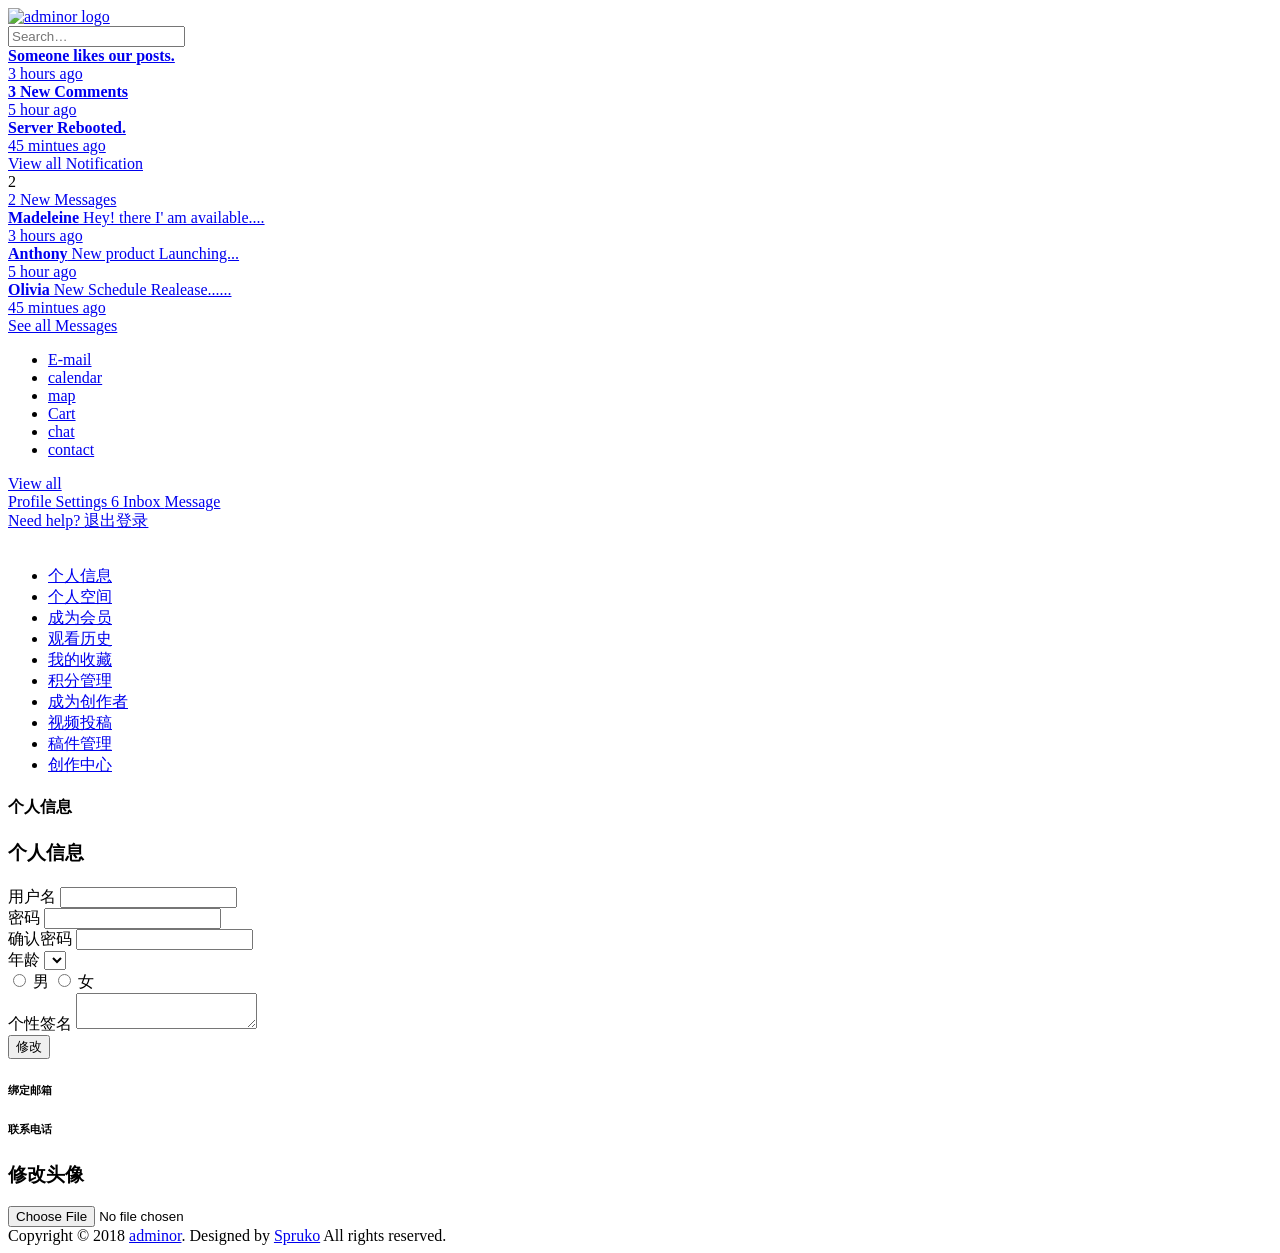
==== src/main/resources/templates/personalCenter.html @ f99d9989 "用户登录模块" ====
<!doctype html>
<html lang="en" dir="ltr" xmlns:th="http://www.thymeleaf.org">
<head>
    <meta charset="UTF-8">
    <meta name="viewport" content="width=device-width, initial-scale=1">
    <meta http-equiv="X-UA-Compatible" content="IE=edge">
    <meta name="msapplication-TileColor" content="#0061da">
    <meta name="theme-color" content="#1643a3">
    <meta name="apple-mobile-web-app-status-bar-style" content="black-translucent">
    <meta name="apple-mobile-web-app-capable" content="yes">
    <meta name="mobile-web-app-capable" content="yes">
    <meta name="HandheldFriendly" content="True">
    <meta name="MobileOptimized" content="320">
    <link rel="icon" href="favicon.ico" type="image/x-icon">
    <link rel="shortcut icon" type="image/x-icon" href="favicon.ico">

    <!-- Title -->
    <title>adminor – Clean & Modern Responsive Bootstrap 4 admin dashboard HTML5 Template.</title>
    <link rel="stylesheet" th:href="@{/assets/fonts/fonts/font-awesome.min.css}">

    <!-- Font Family -->
    <link th:href="@{https://fonts.googleapis.com/css?family=Lato:300,400,700,900}" rel="stylesheet">

    <!-- Sidemenu Css -->
    <link th:href="@{/assets/plugins/fullside-menu/css/style.css}" rel="stylesheet">
    <link th:href="@{/assets/plugins/fullside-menu/waves.min.css}" rel="stylesheet">

    <!-- Dashboard Css -->
    <link th:href="@{/assets/css/dashboard.css}" rel="stylesheet">

    <!-- c3.js Charts Plugin -->
    <link th:href="@{/assets/plugins/charts-c3/c3-chart.css}" rel="stylesheet">

    <!-- Custom scroll bar css-->
    <link th:href="@{/assets/plugins/scroll-bar/jquery.mCustomScrollbar.css}" rel="stylesheet">

    <!---Font icons-->
    <link th:href="@{/assets/css/icons.css}" rel="stylesheet">
    <link rel="stylesheet" th:href="@{/assets/plugins/sweet-alert/sweetalert.css}">
    <script th:src="@{/assets/plugins/sweet-alert/sweetalert.min.js}"></script>
    <!-- Dashboard js -->
    <script th:src="@{/assets/js/vendors/jquery-3.2.1.min.js}"></script>
    <script th:src="@{/assets/js/vendors/bootstrap.bundle.min.js}"></script>
    <script th:src="@{/assets/js/vendors/jquery.sparkline.min.js}"></script>
    <script th:src="@{/assets/js/vendors/selectize.min.js}"></script>
    <script th:src="@{/assets/js/vendors/selectize.min.js}"></script>
    <script th:src="@{/assets/js/vendors/circle-progress.min.js}"></script>
    <script th:src="@{/assets/plugins/rating/jquery.rating-stars.js}"></script>

    <!-- Fullside-menu Js-->
    <script th:src="@{/assets/plugins/fullside-menu/jquery.slimscroll.min.js}"></script>
    <script th:src="@{/assets/plugins/fullside-menu/waves.min.js}"></script>

    <!-- Custom scroll bar Js-->
    <script th:src="@{/assets/plugins/scroll-bar/jquery.mCustomScrollbar.concat.min.js}"></script>

    <!-- Custom Js-->
    <script th:src="@{/assets/js/custom.js}"></script>
    <script th:src="@{/assets/js/axios.js}"></script>
    <script th:src="@{/assets/js/md5.js}"></script>

    <!--dropzone的js和css文件 用于文件上传-->
    <link th:href="@{/assets/plugins/dropzone/dropzone.css}" rel="stylesheet">
    <script th:src="@{/assets/plugins/dropzone/dropzone.js}"></script>

    <script th:src="@{/assets/js/spark-md5.js}"></script>

</head>
<body class="">
<div id="global-loader"></div>
<div class="page">
    <div class="page-main">
        <div class="app-header1 header py-1 d-flex">
            <div class="container-fluid">
                <div class="d-flex">
                    <a class="header-brand" href="index-1.html">
                        <img src="assets\images\brand\logo.png" class="header-brand-img" alt="adminor logo">
                    </a>
                    <div class="menu-toggle-button">
                        <a class="nav-link wave-effect" href="#" id="sidebarCollapse">
                            <span class="fa fa-bars"></span>
                        </a>
                    </div>
                    <div class="d-flex order-lg-2 ml-auto header-right-icons header-search-icon">
                        <div class="p-2">
                            <form class="input-icon ">
                                <div class="input-icon-addon">
                                    <i class="fe fe-search"></i>
                                </div>
                                <input type="search" class="form-control header-search"
                                       placeholder="Search&hellip;" tabindex="1">
                            </form>
                        </div>

                        <div class="dropdown d-none d-md-flex">
                            <a class="nav-link icon full-screen-link nav-link-bg">
                                <i class="fa fa-expand" id="fullscreen-button"></i>
                            </a>
                        </div>

                        <div class="dropdown d-none d-md-flex">
                            <a class="nav-link icon" data-toggle="dropdown">
                                <i class="fa fa-bell-o"></i>
                                <span class="nav-unread bg-warning"></span>
                            </a>
                            <div class="dropdown-menu dropdown-menu-right dropdown-menu-arrow">
                                <a href="#" class="dropdown-item d-flex pb-3">
                                    <div class="notifyimg">
                                        <i class="fa fa-thumbs-o-up"></i>
                                    </div>
                                    <div>
                                        <strong>Someone likes our posts.</strong>
                                        <div class="small text-muted">3 hours ago</div>
                                    </div>
                                </a>
                                <a href="#" class="dropdown-item d-flex pb-3">
                                    <div class="notifyimg">
                                        <i class="fa fa-commenting-o"></i>
                                    </div>
                                    <div>
                                        <strong> 3 New Comments</strong>
                                        <div class="small text-muted">5 hour ago</div>
                                    </div>
                                </a>
                                <a href="#" class="dropdown-item d-flex pb-3">
                                    <div class="notifyimg">
                                        <i class="fa fa-cogs"></i>
                                    </div>
                                    <div>
                                        <strong> Server Rebooted.</strong>
                                        <div class="small text-muted">45 mintues ago</div>
                                    </div>
                                </a>
                                <div class="dropdown-divider"></div>
                                <a href="#" class="dropdown-item text-center">View all Notification</a>
                            </div>
                        </div>
                        <div class="dropdown d-none d-md-flex">
                            <a class="nav-link icon text-center" data-toggle="dropdown">
                                <i class="icon icon-speech"></i>
                                <span class=" nav-unread badge badge-info badge-pill">2</span>
                            </a>
                            <div class="dropdown-menu dropdown-menu-right dropdown-menu-arrow">
                                <a href="#" class="dropdown-item text-center">2 New Messages</a>
                                <div class="dropdown-divider"></div>
                                <a href="#" class="dropdown-item d-flex pb-3">
                                            <span class="avatar brround mr-3 align-self-center cover-image"
                                                  data-image-src="assets/images/faces/male/41.jpg"></span>
                                    <div>
                                        <strong>Madeleine</strong> Hey! there I' am available....
                                        <div class="small text-muted">3 hours ago</div>
                                    </div>
                                </a>
                                <a href="#" class="dropdown-item d-flex pb-3">
                                            <span class="avatar brround mr-3 align-self-center cover-image"
                                                  data-image-src="assets/images/faces/female/1.jpg"></span>
                                    <div>
                                        <strong>Anthony</strong> New product Launching...
                                        <div class="small text-muted">5 hour ago</div>
                                    </div>
                                </a>
                                <a href="#" class="dropdown-item d-flex pb-3">
                                            <span class="avatar brround mr-3 align-self-center cover-image"
                                                  data-image-src="assets/images/faces/female/18.jpg"></span>
                                    <div>
                                        <strong>Olivia</strong> New Schedule Realease......
                                        <div class="small text-muted">45 mintues ago</div>
                                    </div>
                                </a>
                                <div class="dropdown-divider"></div>
                                <a href="#" class="dropdown-item text-center">See all Messages</a>
                            </div>
                        </div>
                        <div class="dropdown d-none d-md-flex ">
                            <a class="nav-link icon " data-toggle="dropdown">
                                <i class="fe fe-grid floating"></i>
                            </a>
                            <div class="dropdown-menu dropdown-menu-right dropdown-menu-arrow">
                                <ul class="drop-icon-wrap p-1">
                                    <li>
                                        <a href="email.html" class="drop-icon-item">
                                            <i class="fe fe-mail text-dark"></i>
                                            <span class="block"> E-mail</span>
                                        </a>
                                    </li>
                                    <li>
                                        <a href="calendar2.html" class="drop-icon-item">
                                            <i class="fe fe-calendar text-dark"></i>
                                            <span class="block">calendar</span>
                                        </a>
                                    </li>
                                    <li>
                                        <a href="maps.html" class="drop-icon-item">
                                            <i class="fe fe-map-pin text-dark"></i>
                                            <span class="block">map</span>
                                        </a>
                                    </li>
                                    <li>
                                        <a href="cart.html" class="drop-icon-item">
                                            <i class="fe fe-shopping-cart text-dark"></i>
                                            <span class="block">Cart</span>
                                        </a>
                                    </li>
                                    <li>
                                        <a href="chat.html" class="drop-icon-item">
                                            <i class="fe fe-message-square text-dark"></i>
                                            <span class="block">chat</span>
                                        </a>
                                    </li>
                                    <li>
                                        <a href="profile.html" class="drop-icon-item">
                                            <i class="fe fe-phone-outgoing text-dark"></i>
                                            <span class="block">contact</span>
                                        </a>
                                    </li>
                                </ul>
                                <div class="dropdown-divider"></div>
                                <a href="#" class="dropdown-item text-center">View all</a>
                            </div>
                        </div>
                        <div class="dropdown text-center selector">
                            <a href="#" class="nav-link leading-none" data-toggle="dropdown">
                                        <span class="avatar avatar-sm brround"
                                              th:style="'background-image: url(' + ${session.loginUser.headImg} + ')'"></span>
                            </a>
                            <div class="dropdown-menu dropdown-menu-right dropdown-menu-arrow ">
                                <div class="text-center">
                                    <a href="#" class="dropdown-item text-center font-weight-sembold user"
                                       data-toggle="dropdown" th:text="${session.loginUser.username}"></a>
                                    <span class="text-center user-semi-title text-dark"
                                          th:text="${session.loginUser.email}"></span>
                                    <div class="dropdown-divider"></div>
                                </div>
                                <a class="dropdown-item" href="#">
                                    <i class="dropdown-icon mdi mdi-account-outline"></i> Profile
                                </a>
                                <a class="dropdown-item" href="#">
                                    <i class="dropdown-icon  mdi mdi-settings"></i> Settings
                                </a>
                                <a class="dropdown-item" href="#">
                                    <span class="float-right"><span class="badge badge-primary">6</span></span>
                                    <i class="dropdown-icon mdi  mdi-message-outline"></i> Inbox
                                </a>
                                <a class="dropdown-item" href="#">
                                    <i class="dropdown-icon mdi mdi-comment-check-outline"></i> Message
                                </a>
                                <div class="dropdown-divider"></div>
                                <a class="dropdown-item" href="#">
                                    <i class="dropdown-icon mdi mdi-compass-outline"></i> Need help?
                                </a>
                                <a class="dropdown-item" href="/user/logout">
                                    <i class="dropdown-icon mdi  mdi-logout-variant"></i> 退出登录
                                </a>
                            </div>
                        </div>
                    </div>
                </div>
            </div>
        </div>
        <div class="wrapper">
            <!-- Sidebar Holder -->
            <nav id="sidebar" class="nav-sidebar">
                <ul class="list-unstyled components" id="accordion">
                    <div class="user-profile">
                        <div class="dropdown user-pro-body">
                            <div>
                                <!-- <img th:src="@{${session.loginUser.headImg}}" alt="user-img" class="img-circle">-->
                                <span class="avatar avatar-sm brround"
                                      th:style="'background-image: url(' + ${session.loginUser.headImg} + ')'"></span>
                            </div>
                            <div class="mb-2"><a href="#" class="" data-toggle="" aria-haspopup="true"
                                                 aria-expanded="false"> <span class="font-weight-semibold"
                                                                              th:text="${session.loginUser.username}"></span>
                            </a>
                                <br><span class="text-gray" th:text="${session.loginUser.email}"></span>
                            </div>
                        </div>
                    </div>

                    <li class="">
                        <a href="#homeSubmenu" class="wave-effect">
                            <i class="fa fa-desktop mr-2"></i> 个人信息
                        </a>
                    </li>
                    <li class="">
                        <a href="#Apps" class="wave-effect">
                            <i class="fa fa-snowflake-o mr-2"></i> 个人空间
                        </a>
                    </li>
                    <li>
                        <a href="#pageSubmenu" class="wave-effect">
                            <i class="fa fa-area-chart mr-2"></i> 成为会员
                        </a>
                    </li>
                    <li class="">
                        <a href="#Uielements" class="wave-effect">
                            <i class="mdi mdi-buffer mr-2"></i> 观看历史
                        </a>

                    </li>
                    <li class="">
                        <a href="#Uidesign" class="wave-effect">
                            <i class="fa fa-tachometer mr-2"></i> 我的收藏
                        </a>

                    </li>
                    <li>
                        <a href="widgets.html" class="wave-effect">
                            <i class="fa fa-cubes mr-2"></i> 积分管理
                        </a>
                    </li>
                    <li class="">
                        <a href="#pages" class="wave-effect">
                            <i class="mdi mdi-file mr-2"></i> 成为创作者
                        </a>

                    </li>
                    <li class="">
                        <a href="#Forms" class="wave-effect">
                            <i class="mdi mdi-arrange-send-backward mr-2"></i> 视频投稿
                        </a>

                    </li>
                    <li class="">
                        <a href="#Submenu1" class="wave-effect">
                            <i class="fa fa-calendar mr-2"></i> 稿件管理
                        </a>

                    </li>
                    <li class="">
                        <a href="#Icons" class="wave-effect">
                            <i class="fa fa-bandcamp mr-2"></i> 创作中心
                        </a>
                    </li>
                </ul>
            </nav>
            <div class="content-area">
                <div class="page-header">
                    <h4 class="page-title">个人信息</h4>
                </div>
                <div class="row row-deck">
                    <div class="col-lg-6">
                        <div class="card">
                            <div class="card-header">
                                <h3 class="card-title">个人信息</h3>
                            </div>
                            <div class="card-body p-4 bg-primary text-white">
                                <form>
                                    <div class="row text-center">
                                        <div class="col-12">
                                                    <span class="avatar avatar-sm brround"
                                                          th:style="'background-image: url(' + ${session.loginUser.headImg} + ')'"></span>
                                        </div>
                                        <div class="col-12">
                                            <h4 class="mb-1 mt-2 " th:text="${session.loginUser.username}"></h4>
                                            <p class="mb-0" th:text="${session.loginUser.email}"></p>
                                        </div>
                                    </div>
                                </form>
                            </div>
                            <!-- 个人信息修改的card-->
                            <div class="card-body">
                                <div class="form-group">
                                    <label class="form-label">用户名</label>
                                    <input type="text" class="form-control" name="example-text-input"
                                           th:value="${session.loginUser.username}" id="username">
                                    <input type="hidden" th:value="${session.loginUser.username}" id="usernameOriginal">
                                    <input type="hidden" th:value="${session.loginUser.id}" id="id">
                                </div>
                                <div class="form-group">
                                    <label class="form-label">密码</label>
                                    <input type="password" class="form-control" name="password" id="password">
                                </div>
                                <div class="form-group">
                                    <label class="form-label">确认密码</label>
                                    <input type="password" class="form-control" name="password" id="passwordChecked">
                                </div>
                                <!--
                                    下拉框是通过 option标签上的selected属性 来标注当前选项是默认被选中的
                                    session.loginUser.age
                                -->
                                <div class="form-group">
                                    <label class="form-label">年龄</label>
                                    <select name="age" class="form-control custom-select" id="age">
                                        <option th:each="age:${ageList}" th:text="${age}" th:value="${age}" th:selected="${age == session.loginUser.age}"></option>
                                    </select>
                                    <input type="hidden" th:value="${session.loginUser.age}" id="ageOriginal">
                                </div>
                                <div class="form-group">
                                    <!--单选框是根据 input type=radio标签上是否存在 checked属性 决定是否被选中-->
                                    <label class="custom-control custom-radio">
                                        <input type="radio" class="custom-control-input" name="sex"
                                               value="男" th:checked="${session.loginUser.sex == '男'}">
                                        <span class="custom-control-label">男</span>
                                    </label>
                                    <label class="custom-control custom-radio">
                                        <input type="radio" class="custom-control-input" name="sex"
                                               value="女" th:checked="${session.loginUser.sex == '女'}">
                                        <span class="custom-control-label">女</span>
                                    </label>
                                    <input type="hidden" th:value="${session.loginUser.sex}" id="sexOriginal">
                                </div>
                                <div class="form-group">
                                    <label class="form-label">个性签名</label>
                                    <textarea class="form-control" rows="2" th:text="${session.loginUser.description}" id="description"></textarea>
                                    <input type="hidden" th:value="${session.loginUser.description}" id="descriptionOriginal">
                                </div>

                                <div class="form-footer">
                                    <button class="btn btn-secondary btn-block" id="updateBtn">修改</button>
                                </div>
                                </form>

                                <h6 class="card-title font-weight-bold"></h6>
                                <p class="card-text">
                                <div class="media-list">
                                    <!-- media -->
                                    <div class="media">
                                        <div class="mediaicon bg-secondary">
                                            <i class="fa fa-envelope-o" aria-hidden="true"></i>
                                        </div>
                                        <div class="media-body ml-5">
                                            <h6 class="mediafont text-dark mb-0">绑定邮箱</h6>
                                            <a class="d-block" href="#" th:text="${session.loginUser.email}"></a>
                                        </div>
                                        <!-- media-body -->
                                    </div>
                                    <!-- media -->
                                    <div class="media">
                                        <div class="mediaicon bg-info">
                                            <i class="fa fa-twitter" aria-hidden="true"></i>
                                        </div>
                                        <div class="media-body ml-5">
                                            <h6 class="mediafont text-dark mb-0">联系电话</h6><a class="d-block"
                                                                                                 href="#" th:text="${session.loginUser.phoneNumber}"></a>
                                        </div>
                                        <!-- media-body -->
                                    </div>
                                    <!-- media -->
                                </div>
                            </div>
                        </div>
                        <!--                                <div class="card">-->
                        <!--                                    <div class="card-body">-->
                        <!--                                        -->

                        <!--                                    </div>-->
                        <!--                                </div>-->
                    </div>

                    <!--修改头像的表单-->
                    <div class="col-6">
                        <form enctype="multipart/form-data" class="dropzone card" id="myHeadImgDropzone">
                            <div class="card-header">
                                <h3 class="card-title">修改头像</h3>
                            </div>
                            <input type="file" name="headImg" class="btn btn-secondary btn-block"/>
                        </form>
                        <!-- 头像上传 dropzone 配置-->
                        <script>
                            let md5File = null;
                            // "myHeadImgDropzone" 是那个 HTML 元素的 ID
                            // 这里的id不是驼峰格式，是以`-`为分隔，如 id="my-awesome-dropzone"
                            // {
                            //     属性名称: 属性值,
                            //     属性名称: 属性值,
                            //     属性名称: 属性值,
                            //     属性名称: 属性值
                            // }
                            // 上传前 先行发送一次xhr请求 将文件的md5值计算出来 并发送给服务端 让服务端检查是否存在 如果存在那么不进行后续的上传 直接返回这个文件的相关信息
                            // 如果服务端不存在 我们进行发送 同时将计算出来的md5值 随着文件一起给到服务端 让服务端除了存储文件外 还要记录这个文件的md5值
                            Dropzone.options.myHeadImgDropzone = {
                                method: 'POST', // 使用的请求方法是
                                url: '/user/headImgUpload', // 文件上传的路径是
                                paramName: "headImg", // 这个要和input type=file标签的name属性一致
                                maxFilesize: 100, // 最大文件大小 100MB 可能是高清图
                                success: function (file, response) { // 上传成功的回调函数
                                    location.href = '/toPersonalCenter'
                                },
                                // file代表当前要上传的文件 done代表一个函数名称 如果我们调用done() 就代表执行上传 如果我们调用done('tips') 拒绝上传并且给用户一个提示
                                accept: function (file, done) {
                                    let fileReader = new FileReader();
                                    // 读文件是 异步的读取
                                    fileReader.readAsBinaryString(file);
                                    // 该事件是 fileReader读取文件 完成自动触发的事件
                                    fileReader.onload = function (e) {
                                        // 获取文件内容的 字节数组的字符串内容
                                        let fileContent = e.target.result;
                                        // 对文件内容进行MD5
                                        let hashBinary = SparkMD5.hashBinary(fileContent);
                                        // 提取成一个共有变量 方便我们后续发送文件时 携带MD5值
                                        md5File = hashBinary;
                                        // 校验服务端是否缓存有这个MD5值
                                        axios({
                                            method: 'POST',
                                            url: '/file/checkFileMD5/' + hashBinary
                                        }).then(function (response) {
                                            console.log(response.data);
                                            if (response.data.status === 'FILE_EXISTS') {
                                                done(response.data.message);
                                                location.href = '/toPersonalCenter'
                                            } else if (response.data.status === 'FILE_NOT_EXISTS') {
                                                done();
                                            }
                                        })
                                    }
                                },
                                // 文件真正要开始上传时 触发的回调方法 可以通过formData对象动态添加表单参数
                                // file 就是当前即将要上传的文件
                                // xhr 就是使用的异步对象即 XmlHttpRequest
                                sending: function (file, xhr, formData) {
                                    formData.append('md5', md5File)
                                },
                                acceptedFiles: 'image/*' // 允许上传的文件类型 因为是头像所以这里只能是img
                                // 如果你还想允许别的类型文件 acceptedFiles: 'image/*', 'application/pdf'
                            };
                        </script>
                        <!--个人信息修改的异步请求-->
                        <script>
                            let username = document.getElementById('username');
                            let usernameOriginal = document.getElementById('usernameOriginal');
                            let ageOption = document.getElementsByTagName('option');
                            let ageOriginal = document.getElementById('ageOriginal');
                            let sexArr = document.getElementsByName('sex')
                            let sexOriginal = document.getElementById('sexOriginal');
                            let description = document.getElementById('description');
                            let descriptionOriginal = document.getElementById('descriptionOriginal');
                            let password = document.getElementById('password');
                            let passwordChecked = document.getElementById('passwordChecked');

                            let sex;
                            let age;
                            let updateBtn = document.getElementById('updateBtn');
                            updateBtn.onclick = function () {
                                for (const sexRadio of sexArr) {
                                    if (sexRadio.checked) {
                                        sex = sexRadio.value;
                                    }
                                }

                                for (const option of ageOption) {
                                    if (option.selected) {
                                        age = option.value;
                                    }
                                }

                                if (username.value == usernameOriginal.value && age == ageOriginal.value && sex == sexOriginal.value && description.value == descriptionOriginal.value && password.value == '') {
                                    swal('当前无修改', '', 'warning');
                                    return;
                                }

                                if (password.value != passwordChecked.value) {
                                    swal('两次输入密码不一致', '', 'error');
                                    return;
                                }

                                let finalPassword = null;
                                if (password.value != '') {
                                    finalPassword = b64_md5(password.value)
                                }

                                let user = {
                                    id: document.getElementById('id').value,
                                    username: username.value,
                                    password: finalPassword,
                                    age: age,
                                    sex: sex,
                                    description: description.value
                                };

                                axios({
                                    method: 'POST',
                                    url: '/user/updatePersonalInfo',
                                    data: user
                                }).then(function (response) {
                                    if (response.data.status === 'SUCCESS') {
                                        swal(response.data.message, '', 'success');
                                    } else {
                                        swal(response.data.message, '', 'error');
                                    }
                                    location.href = '/toPersonalCenter';
                                })
                            }

                        </script>
                    </div>
                </div>
            </div>
        </div>
    </div>

    <!--footer-->
    <footer class="footer">
        <div class="container">
            <div class="row align-items-center flex-row-reverse">
                <div class="col-lg-12 col-sm-12 mt-3 mt-lg-0 text-center">
                    Copyright © 2018 <a href="http://www.bootstrapmb.com/" title="bootstrapmb">adminor</a>.
                    Designed by <a href="#">Spruko</a> All rights reserved.
                </div>
            </div>
        </div>
    </footer>
    <!-- End Footer-->
</div>

<!-- Back to top -->
<a href="#top" id="back-to-top" style="display: inline;"><i class="fa fa-angle-up"></i></a>

</body>
</html>
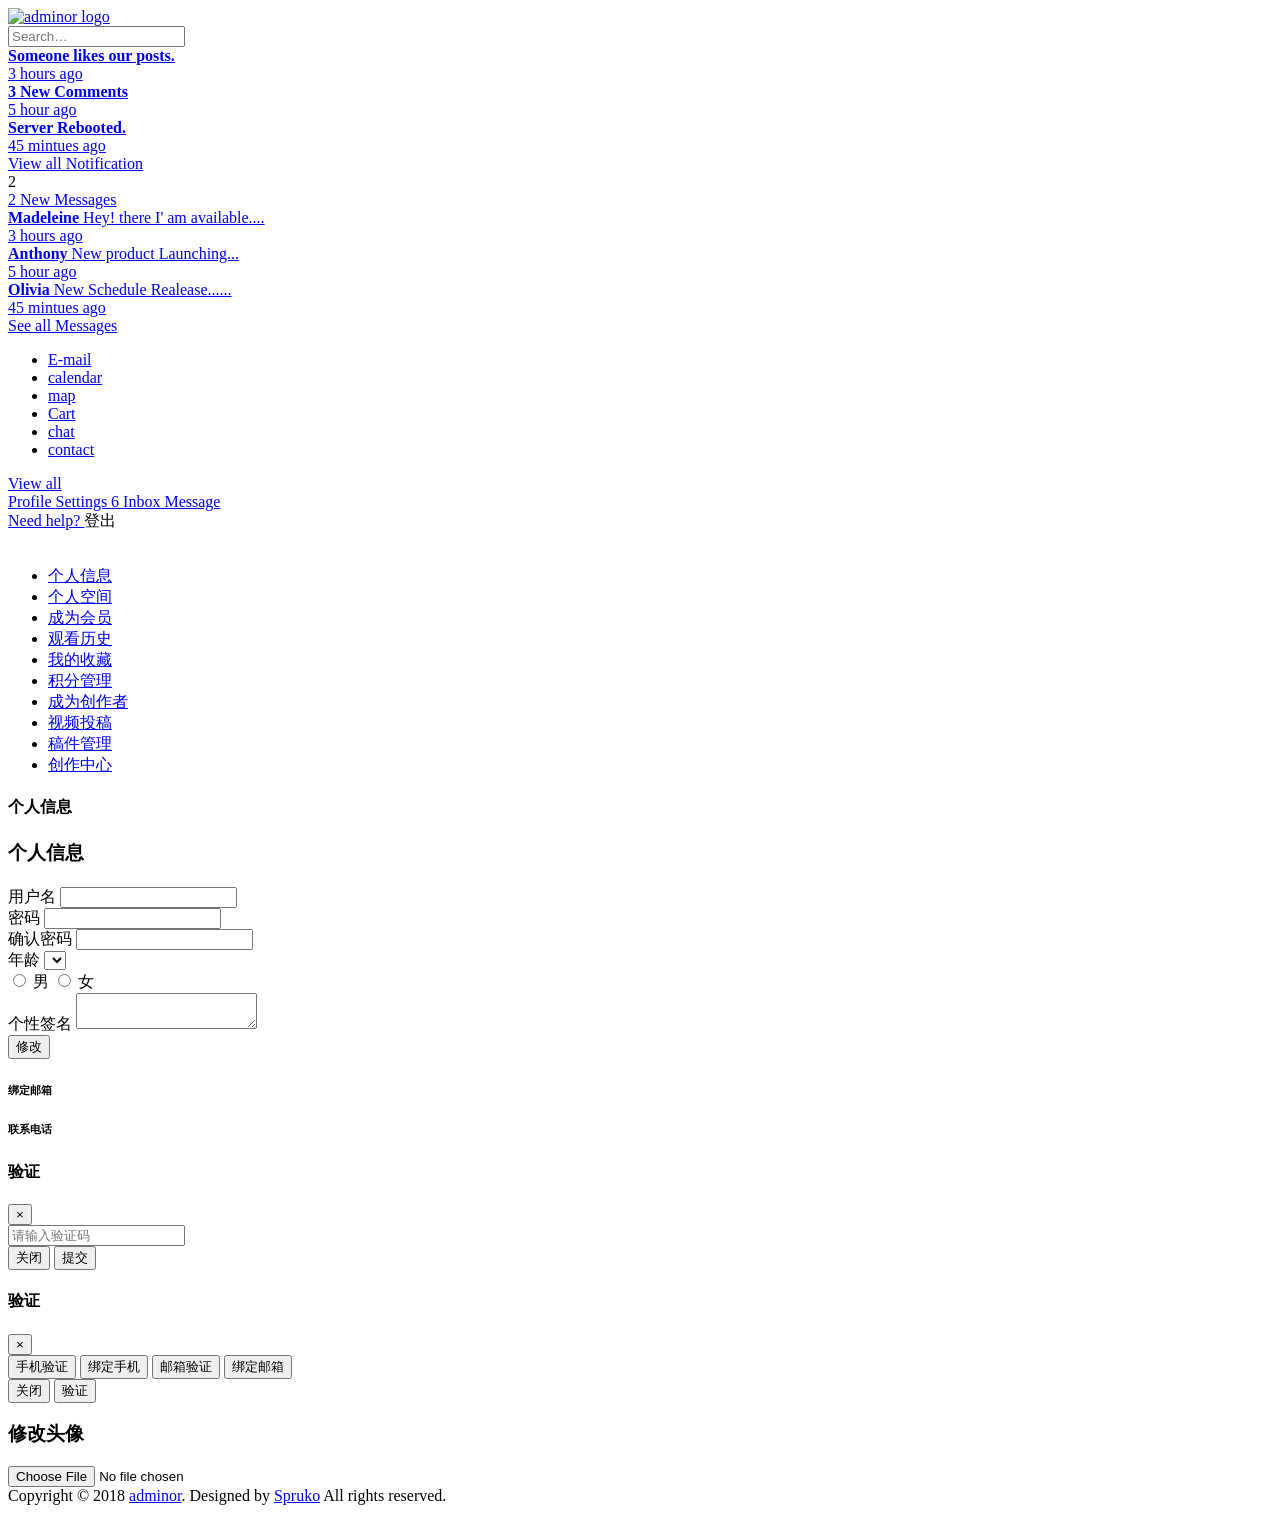
==== commit ef53b9f9: "双token验证用户登录态" ====
--- a/src/main/resources/templates/personalCenter.html
+++ b/src/main/resources/templates/personalCenter.html
@@ -64,6 +64,8 @@
     <script th:src="@{/assets/plugins/dropzone/dropzone.js}"></script>
 
     <script th:src="@{/assets/js/spark-md5.js}"></script>
+    <script th:src="@{/assets/js/bootstrap.bundle.min.js}"></script>
+    <link th:href="@{/assets/css/bootstrap.css}"/>
 
 </head>
 <body class="">
@@ -74,7 +76,8 @@
             <div class="container-fluid">
                 <div class="d-flex">
                     <a class="header-brand" href="index-1.html">
-                        <img src="assets\images\brand\logo.png" class="header-brand-img" alt="adminor logo">
+                        <img th:src="@{/assets/images/brand/logo.png}" class="header-brand-img"
+                             alt="adminor logo">
                     </a>
                     <div class="menu-toggle-button">
                         <a class="nav-link wave-effect" href="#" id="sidebarCollapse">
@@ -220,15 +223,15 @@
                         </div>
                         <div class="dropdown text-center selector">
                             <a href="#" class="nav-link leading-none" data-toggle="dropdown">
-                                        <span class="avatar avatar-sm brround"
-                                              th:style="'background-image: url(' + ${session.loginUser.headImg} + ')'"></span>
+                                        <span id="head_img_1" class="avatar avatar-sm brround"
+                                              th:style="'background-image: url(' + ${loginUser.headImg} + ')'"></span>
                             </a>
                             <div class="dropdown-menu dropdown-menu-right dropdown-menu-arrow ">
                                 <div class="text-center">
                                     <a href="#" class="dropdown-item text-center font-weight-sembold user"
-                                       data-toggle="dropdown" th:text="${session.loginUser.username}"></a>
+                                       data-toggle="dropdown" th:text="${loginUser.username}"></a>
                                     <span class="text-center user-semi-title text-dark"
-                                          th:text="${session.loginUser.email}"></span>
+                                          th:text="${loginUser.email}"></span>
                                     <div class="dropdown-divider"></div>
                                 </div>
                                 <a class="dropdown-item" href="#">
@@ -248,8 +251,8 @@
                                 <a class="dropdown-item" href="#">
                                     <i class="dropdown-icon mdi mdi-compass-outline"></i> Need help?
                                 </a>
-                                <a class="dropdown-item" href="/user/logout">
-                                    <i class="dropdown-icon mdi  mdi-logout-variant"></i> 退出登录
+                                <a class="dropdown-item" th:href="@{/user/logout}">
+                                    <i class="dropdown-icon mdi  mdi-logout-variant"></i> 登出
                                 </a>
                             </div>
                         </div>
@@ -266,13 +269,13 @@
                             <div>
                                 <!-- <img th:src="@{${session.loginUser.headImg}}" alt="user-img" class="img-circle">-->
                                 <span class="avatar avatar-sm brround"
-                                      th:style="'background-image: url(' + ${session.loginUser.headImg} + ')'"></span>
+                                      th:style="'background-image: url(' + ${loginUser.headImg} + ')'"></span>
                             </div>
                             <div class="mb-2"><a href="#" class="" data-toggle="" aria-haspopup="true"
                                                  aria-expanded="false"> <span class="font-weight-semibold"
-                                                                              th:text="${session.loginUser.username}"></span>
+                                                                              th:text="${loginUser.username}"></span>
                             </a>
-                                <br><span class="text-gray" th:text="${session.loginUser.email}"></span>
+                                <br><span class="text-gray" th:text="${loginUser.email}"></span>
                             </div>
                         </div>
                     </div>
@@ -349,11 +352,11 @@
                                     <div class="row text-center">
                                         <div class="col-12">
                                                     <span class="avatar avatar-sm brround"
-                                                          th:style="'background-image: url(' + ${session.loginUser.headImg} + ')'"></span>
+                                                          th:style="'background-image: url(' + ${loginUser.headImg} + ')'"></span>
                                         </div>
                                         <div class="col-12">
-                                            <h4 class="mb-1 mt-2 " th:text="${session.loginUser.username}"></h4>
-                                            <p class="mb-0" th:text="${session.loginUser.email}"></p>
+                                            <h4 class="mb-1 mt-2 " th:text="${loginUser.username}"></h4>
+                                            <p class="mb-0" th:text="${loginUser.email}"></p>
                                         </div>
                                     </div>
                                 </form>
@@ -363,9 +366,9 @@
                                 <div class="form-group">
                                     <label class="form-label">用户名</label>
                                     <input type="text" class="form-control" name="example-text-input"
-                                           th:value="${session.loginUser.username}" id="username">
-                                    <input type="hidden" th:value="${session.loginUser.username}" id="usernameOriginal">
-                                    <input type="hidden" th:value="${session.loginUser.id}" id="id">
+                                           th:value="${loginUser.username}" id="username">
+                                    <input type="hidden" th:value="${loginUser.username}" id="usernameOriginal">
+                                    <input type="hidden" th:value="${loginUser.id}" id="id">
                                 </div>
                                 <div class="form-group">
                                     <label class="form-label">密码</label>
@@ -373,7 +376,8 @@
                                 </div>
                                 <div class="form-group">
                                     <label class="form-label">确认密码</label>
-                                    <input type="password" class="form-control" name="password" id="passwordChecked">
+                                    <input type="password" class="form-control" name="password"
+                                           id="passwordChecked">
                                 </div>
                                 <!--
                                     下拉框是通过 option标签上的selected属性 来标注当前选项是默认被选中的
@@ -382,28 +386,31 @@
                                 <div class="form-group">
                                     <label class="form-label">年龄</label>
                                     <select name="age" class="form-control custom-select" id="age">
-                                        <option th:each="age:${ageList}" th:text="${age}" th:value="${age}" th:selected="${age == session.loginUser.age}"></option>
+                                        <option th:each="age:${ageList}" th:text="${age}" th:value="${age}"
+                                                th:selected="${age == loginUser.age}"></option>
                                     </select>
-                                    <input type="hidden" th:value="${session.loginUser.age}" id="ageOriginal">
+                                    <input type="hidden" th:value="${loginUser.age}" id="ageOriginal">
                                 </div>
                                 <div class="form-group">
                                     <!--单选框是根据 input type=radio标签上是否存在 checked属性 决定是否被选中-->
                                     <label class="custom-control custom-radio">
                                         <input type="radio" class="custom-control-input" name="sex"
-                                               value="男" th:checked="${session.loginUser.sex == '男'}">
+                                               value="男" th:checked="${loginUser.sex == '男'}">
                                         <span class="custom-control-label">男</span>
                                     </label>
                                     <label class="custom-control custom-radio">
                                         <input type="radio" class="custom-control-input" name="sex"
-                                               value="女" th:checked="${session.loginUser.sex == '女'}">
+                                               value="女" th:checked="${loginUser.sex == '女'}">
                                         <span class="custom-control-label">女</span>
                                     </label>
-                                    <input type="hidden" th:value="${session.loginUser.sex}" id="sexOriginal">
+                                    <input type="hidden" th:value="${loginUser.sex}" id="sexOriginal">
                                 </div>
                                 <div class="form-group">
                                     <label class="form-label">个性签名</label>
-                                    <textarea class="form-control" rows="2" th:text="${session.loginUser.description}" id="description"></textarea>
-                                    <input type="hidden" th:value="${session.loginUser.description}" id="descriptionOriginal">
+                                    <textarea class="form-control" rows="2" th:text="${loginUser.description}"
+                                              id="description"></textarea>
+                                    <input type="hidden" th:value="${loginUser.description}"
+                                           id="descriptionOriginal">
                                 </div>
 
                                 <div class="form-footer">
@@ -415,28 +422,104 @@
                                 <p class="card-text">
                                 <div class="media-list">
                                     <!-- media -->
-                                    <div class="media">
+                                    <div class="media" data-toggle="modal" data-target="#updateEmailAndPhone">
                                         <div class="mediaicon bg-secondary">
                                             <i class="fa fa-envelope-o" aria-hidden="true"></i>
                                         </div>
-                                        <div class="media-body ml-5">
+                                        <div class="media-body ml-5" data-toggle="modal" data-target="#myModal">
                                             <h6 class="mediafont text-dark mb-0">绑定邮箱</h6>
-                                            <a class="d-block" href="#" th:text="${session.loginUser.email}"></a>
+                                            <a id="user_email" class="d-block" href="#"
+                                               th:text="${loginUser.email}"></a>
                                         </div>
                                         <!-- media-body -->
                                     </div>
                                     <!-- media -->
-                                    <div class="media">
+                                    <div class="media" data-toggle="modal" data-target="#updateEmailAndPhone">
                                         <div class="mediaicon bg-info">
                                             <i class="fa fa-twitter" aria-hidden="true"></i>
                                         </div>
                                         <div class="media-body ml-5">
                                             <h6 class="mediafont text-dark mb-0">联系电话</h6><a class="d-block"
-                                                                                                 href="#" th:text="${session.loginUser.phoneNumber}"></a>
+                                                                                                 href="#"
+                                                                                                 th:text="${loginUser.phoneNumber}"></a>
                                         </div>
                                         <!-- media-body -->
                                     </div>
                                     <!-- media -->
+                                </div>
+
+
+
+
+                                <div class="modal fade" id="check_code" tabindex="-1" role="dialog"
+                                     aria-labelledby="myModalLabel">
+                                    <div class="modal-dialog" role="document">
+                                        <div class="modal-content">
+                                            <div class="modal-header">
+                                                <h4 class="modal-title">验证</h4>
+                                                <button type="button" class="close" data-dismiss="modal"
+                                                        aria-label="Close"><span
+                                                        aria-hidden="true">&times;</span></button>
+                                            </div>
+                                            <div id="modal_body_2" class="modal-body" disabled>
+                                                <form class="card" method="post" id="login-form">
+                                                    <div class="card-body p-6 ">
+                                                        <div class="input-icon form-group wrap-input">
+                                                                    <span class="input-icon-addon search-icon">
+                                                                        <i class="mdi mdi-account"></i>
+                                                                    </span>
+                                                            <input type="text" class="form-control"
+                                                                   placeholder="请输入验证码" name="username">
+                                                        </div>
+
+                                                        <div class="form-footer">
+                                                            <button type="button" class="btn btn-default"
+                                                                    data-dismiss="modal">关闭
+                                                            </button>
+                                                            <button id="do_check_code" type="button"
+                                                                    class="btn btn-primary btn-block">提交
+                                                            </button>
+                                                        </div>
+                                                    </div>
+                                                </form>
+                                            </div>
+                                        </div>
+                                    </div>
+                                </div>
+
+                                <!-- Modal -->
+                                <div class="modal fade" id="updateEmailAndPhone" tabindex="-1" role="dialog"
+                                     aria-labelledby="myModalLabel">
+                                    <div class="modal-dialog" role="document">
+                                        <div class="modal-content">
+                                            <div class="modal-header">
+                                                <h4 class="modal-title" id="myModalLabel">验证</h4>
+                                                <button type="button" class="close" data-dismiss="modal"
+                                                        aria-label="Close"><span
+                                                        aria-hidden="true">&times;</span></button>
+                                            </div>
+                                            <div id="modal_body_1" class="modal-body">
+                                                <button th:if="${loginUser.phoneNumber != null}" type="button"
+                                                        class="btn btn-warning">手机验证
+                                                </button>
+                                                <button th:unless="${loginUser.phoneNumber != null}"
+                                                        type="button" class="btn btn-default">绑定手机
+                                                </button>
+                                                <button th:if="${loginUser.email != null}" type="button"
+                                                        class="btn btn-warning" id="email_check">邮箱验证
+                                                </button>
+                                                <button th:unless="${loginUser.email != null}" type="button"
+                                                        class="btn btn-default">绑定邮箱
+                                                </button>
+                                            </div>
+                                            <div class="modal-footer">
+                                                <button type="button" class="btn btn-default"
+                                                        data-dismiss="modal">关闭
+                                                </button>
+                                                <button type="button" class="btn btn-primary">验证</button>
+                                            </div>
+                                        </div>
+                                    </div>
                                 </div>
                             </div>
                         </div>
@@ -475,7 +558,7 @@
                                 paramName: "headImg", // 这个要和input type=file标签的name属性一致
                                 maxFilesize: 100, // 最大文件大小 100MB 可能是高清图
                                 success: function (file, response) { // 上传成功的回调函数
-                                    location.href = '/toPersonalCenter'
+                                    location.href = '/user/getLoginUserInfo';
                                 },
                                 // file代表当前要上传的文件 done代表一个函数名称 如果我们调用done() 就代表执行上传 如果我们调用done('tips') 拒绝上传并且给用户一个提示
                                 accept: function (file, done) {
@@ -498,7 +581,10 @@
                                             console.log(response.data);
                                             if (response.data.status === 'FILE_EXISTS') {
                                                 done(response.data.message);
-                                                location.href = '/toPersonalCenter'
+                                                let headImg = response.data.data;
+                                                let headImg1Element = document.getElementById('head_img_1');
+                                                headImg1Element.style.backgroundImage = 'url("' + headImg.mappingPath + '")';
+
                                             } else if (response.data.status === 'FILE_NOT_EXISTS') {
                                                 done();
                                             }
@@ -578,7 +664,7 @@
                                     } else {
                                         swal(response.data.message, '', 'error');
                                     }
-                                    location.href = '/toPersonalCenter';
+                                    location.href = '/user/getLoginUserInfo';
                                 })
                             }
 
@@ -606,6 +692,29 @@
 <!-- Back to top -->
 <a href="#top" id="back-to-top" style="display: inline;"><i class="fa fa-angle-up"></i></a>
 
+<script>
+
+    let emailCheck = document.getElementById('email_check');
+    emailCheck.onclick = function () {
+        let userEmail = document.getElementById('user_email').innerText;
+        console.log('userEmail : ' + userEmail);
+
+        axios({
+            method: 'get',
+            url: 'http://localhost:8080/user/sendEmail/' + userEmail + '/2'
+        }).then(function (response) {
+            let responseBody = response.data;
+            if (responseBody.status === 'SUCCESS') {
+                swal(responseBody.message, '', 'success');
+                document.getElementById('updateEmailAndPhone').modal('hide');
+                document.getElementById('check_code').modal('show');
+            }
+        });
+    }
+
+
+</script>
+
 </body>
 </html>
 
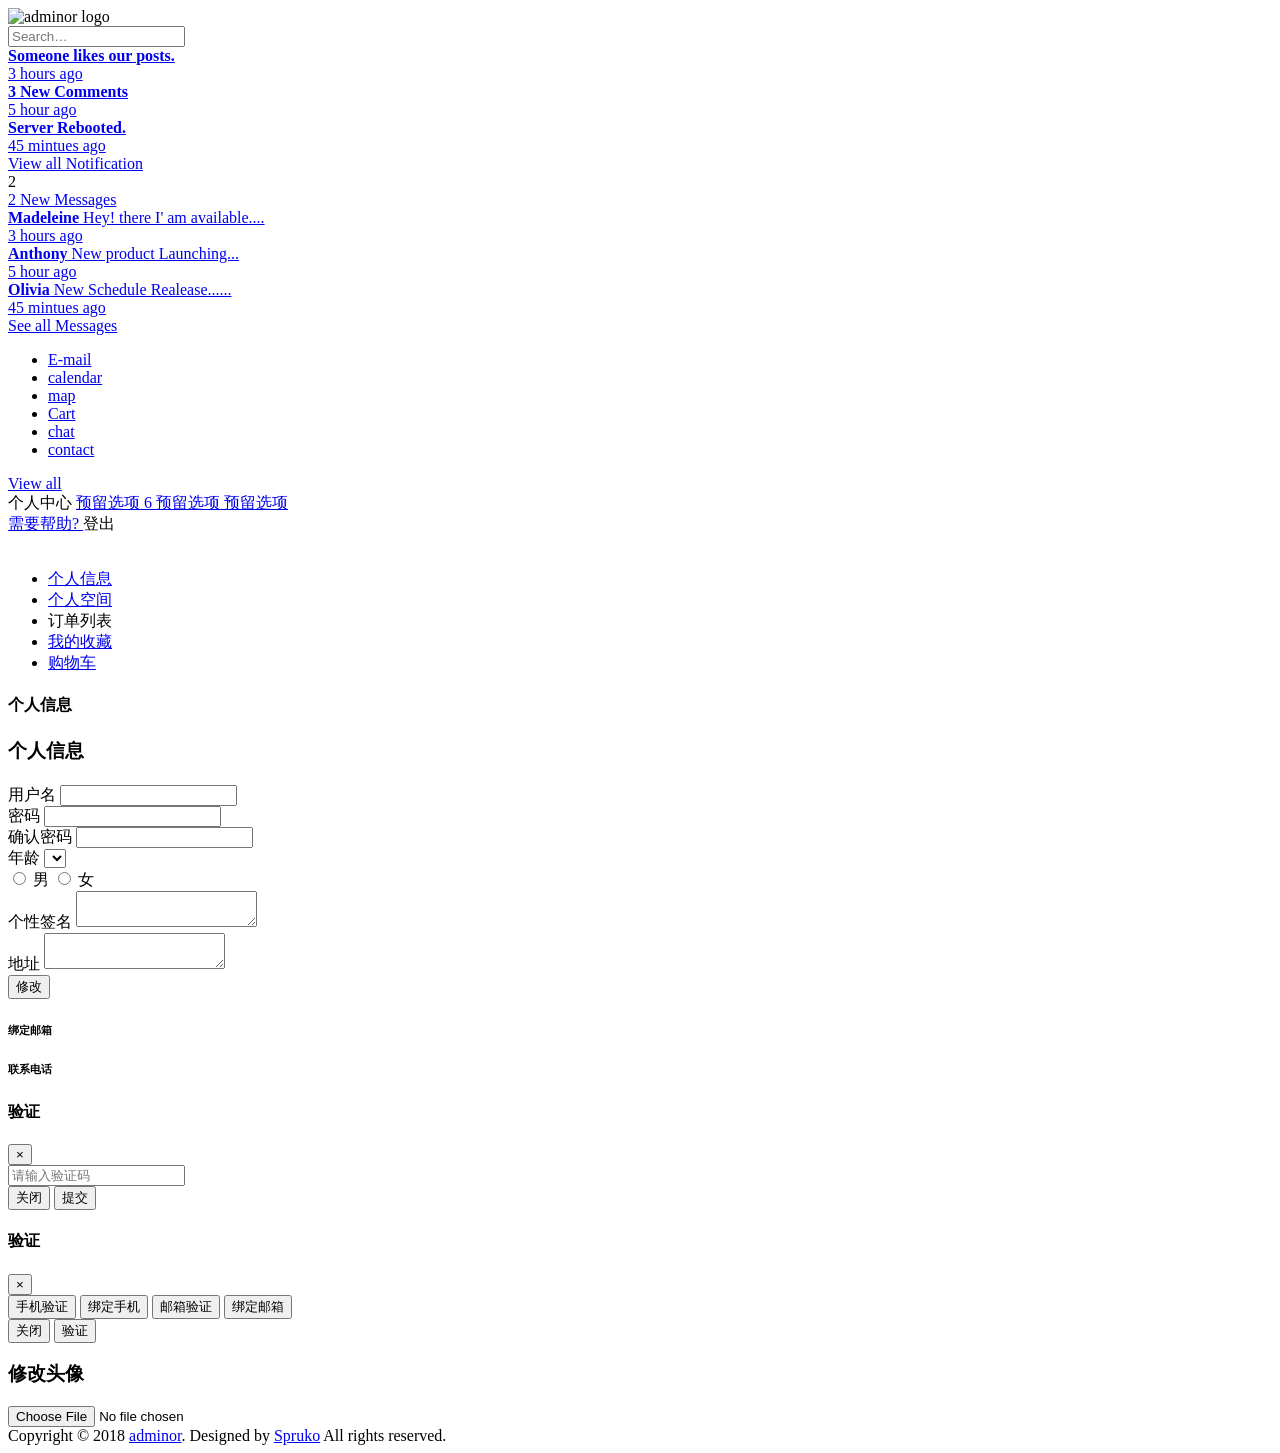
==== commit 7df20eef: "用于增删改货物的管理员" ====
--- a/src/main/resources/templates/personalCenter.html
+++ b/src/main/resources/templates/personalCenter.html
@@ -75,7 +75,7 @@
         <div class="app-header1 header py-1 d-flex">
             <div class="container-fluid">
                 <div class="d-flex">
-                    <a class="header-brand" href="index-1.html">
+                    <a class="header-brand" th:href="@{/toHome}">
                         <img th:src="@{/assets/images/brand/logo.png}" class="header-brand-img"
                              alt="adminor logo">
                     </a>
@@ -234,22 +234,22 @@
                                           th:text="${loginUser.email}"></span>
                                     <div class="dropdown-divider"></div>
                                 </div>
+                                <a class="dropdown-item" th:href="@{'/user/getLoginUserInfo'}">
+                                    <i class="dropdown-icon mdi mdi-account-outline"></i> 个人中心
+                                </a>
                                 <a class="dropdown-item" href="#">
-                                    <i class="dropdown-icon mdi mdi-account-outline"></i> Profile
-                                </a>
-                                <a class="dropdown-item" href="#">
-                                    <i class="dropdown-icon  mdi mdi-settings"></i> Settings
+                                    <i class="dropdown-icon  mdi mdi-settings"></i> 预留选项
                                 </a>
                                 <a class="dropdown-item" href="#">
                                     <span class="float-right"><span class="badge badge-primary">6</span></span>
-                                    <i class="dropdown-icon mdi  mdi-message-outline"></i> Inbox
+                                    <i class="dropdown-icon mdi  mdi-message-outline"></i> 预留选项
                                 </a>
                                 <a class="dropdown-item" href="#">
-                                    <i class="dropdown-icon mdi mdi-comment-check-outline"></i> Message
+                                    <i class="dropdown-icon mdi mdi-comment-check-outline"></i> 预留选项
                                 </a>
                                 <div class="dropdown-divider"></div>
                                 <a class="dropdown-item" href="#">
-                                    <i class="dropdown-icon mdi mdi-compass-outline"></i> Need help?
+                                    <i class="dropdown-icon mdi mdi-compass-outline"></i> 需要帮助?
                                 </a>
                                 <a class="dropdown-item" th:href="@{/user/logout}">
                                     <i class="dropdown-icon mdi  mdi-logout-variant"></i> 登出
@@ -291,15 +291,9 @@
                         </a>
                     </li>
                     <li>
-                        <a href="#pageSubmenu" class="wave-effect">
-                            <i class="fa fa-area-chart mr-2"></i> 成为会员
+                        <a th:href="@{/order/myOrder}" class="wave-effect">
+                            <i class="fa fa-area-chart mr-2"></i> 订单列表
                         </a>
-                    </li>
-                    <li class="">
-                        <a href="#Uielements" class="wave-effect">
-                            <i class="mdi mdi-buffer mr-2"></i> 观看历史
-                        </a>
-
                     </li>
                     <li class="">
                         <a href="#Uidesign" class="wave-effect">
@@ -309,30 +303,7 @@
                     </li>
                     <li>
                         <a href="widgets.html" class="wave-effect">
-                            <i class="fa fa-cubes mr-2"></i> 积分管理
-                        </a>
-                    </li>
-                    <li class="">
-                        <a href="#pages" class="wave-effect">
-                            <i class="mdi mdi-file mr-2"></i> 成为创作者
-                        </a>
-
-                    </li>
-                    <li class="">
-                        <a href="#Forms" class="wave-effect">
-                            <i class="mdi mdi-arrange-send-backward mr-2"></i> 视频投稿
-                        </a>
-
-                    </li>
-                    <li class="">
-                        <a href="#Submenu1" class="wave-effect">
-                            <i class="fa fa-calendar mr-2"></i> 稿件管理
-                        </a>
-
-                    </li>
-                    <li class="">
-                        <a href="#Icons" class="wave-effect">
-                            <i class="fa fa-bandcamp mr-2"></i> 创作中心
+                            <i class="fa fa-cubes mr-2"></i> 购物车
                         </a>
                     </li>
                 </ul>
@@ -411,6 +382,13 @@
                                               id="description"></textarea>
                                     <input type="hidden" th:value="${loginUser.description}"
                                            id="descriptionOriginal">
+                                </div>
+                                <div class="form-group">
+                                    <label class="form-label">地址</label>
+                                    <textarea class="form-control" rows="2" th:text="${loginUser.address}"
+                                              id="address"></textarea>
+                                    <input type="hidden" th:value="${loginUser.address}"
+                                           id="addressOriginal">
                                 </div>
 
                                 <div class="form-footer">
@@ -441,7 +419,7 @@
                                         <div class="media-body ml-5">
                                             <h6 class="mediafont text-dark mb-0">联系电话</h6><a class="d-block"
                                                                                                  href="#"
-                                                                                                 th:text="${loginUser.phoneNumber}"></a>
+                                                                                                 th:text="${loginUser.phoneNum}"></a>
                                         </div>
                                         <!-- media-body -->
                                     </div>
@@ -499,10 +477,10 @@
                                                         aria-hidden="true">&times;</span></button>
                                             </div>
                                             <div id="modal_body_1" class="modal-body">
-                                                <button th:if="${loginUser.phoneNumber != null}" type="button"
+                                                <button th:if="${loginUser.phoneNum != null}" type="button"
                                                         class="btn btn-warning">手机验证
                                                 </button>
-                                                <button th:unless="${loginUser.phoneNumber != null}"
+                                                <button th:unless="${loginUser.phoneNum != null}"
                                                         type="button" class="btn btn-default">绑定手机
                                                 </button>
                                                 <button th:if="${loginUser.email != null}" type="button"
@@ -613,6 +591,8 @@
                             let descriptionOriginal = document.getElementById('descriptionOriginal');
                             let password = document.getElementById('password');
                             let passwordChecked = document.getElementById('passwordChecked');
+                            let address = document.getElementById('address');
+                            let addressOriginal = document.getElementById('addressOriginal');
 
                             let sex;
                             let age;
@@ -630,7 +610,7 @@
                                     }
                                 }
 
-                                if (username.value == usernameOriginal.value && age == ageOriginal.value && sex == sexOriginal.value && description.value == descriptionOriginal.value && password.value == '') {
+                                if (username.value == usernameOriginal.value && age == ageOriginal.value && sex == sexOriginal.value && description.value == descriptionOriginal.value && password.value == '' && address.value == addressOriginal.value) {
                                     swal('当前无修改', '', 'warning');
                                     return;
                                 }
@@ -651,7 +631,8 @@
                                     password: finalPassword,
                                     age: age,
                                     sex: sex,
-                                    description: description.value
+                                    description: description.value,
+                                    address: address.value
                                 };
 
                                 axios({
